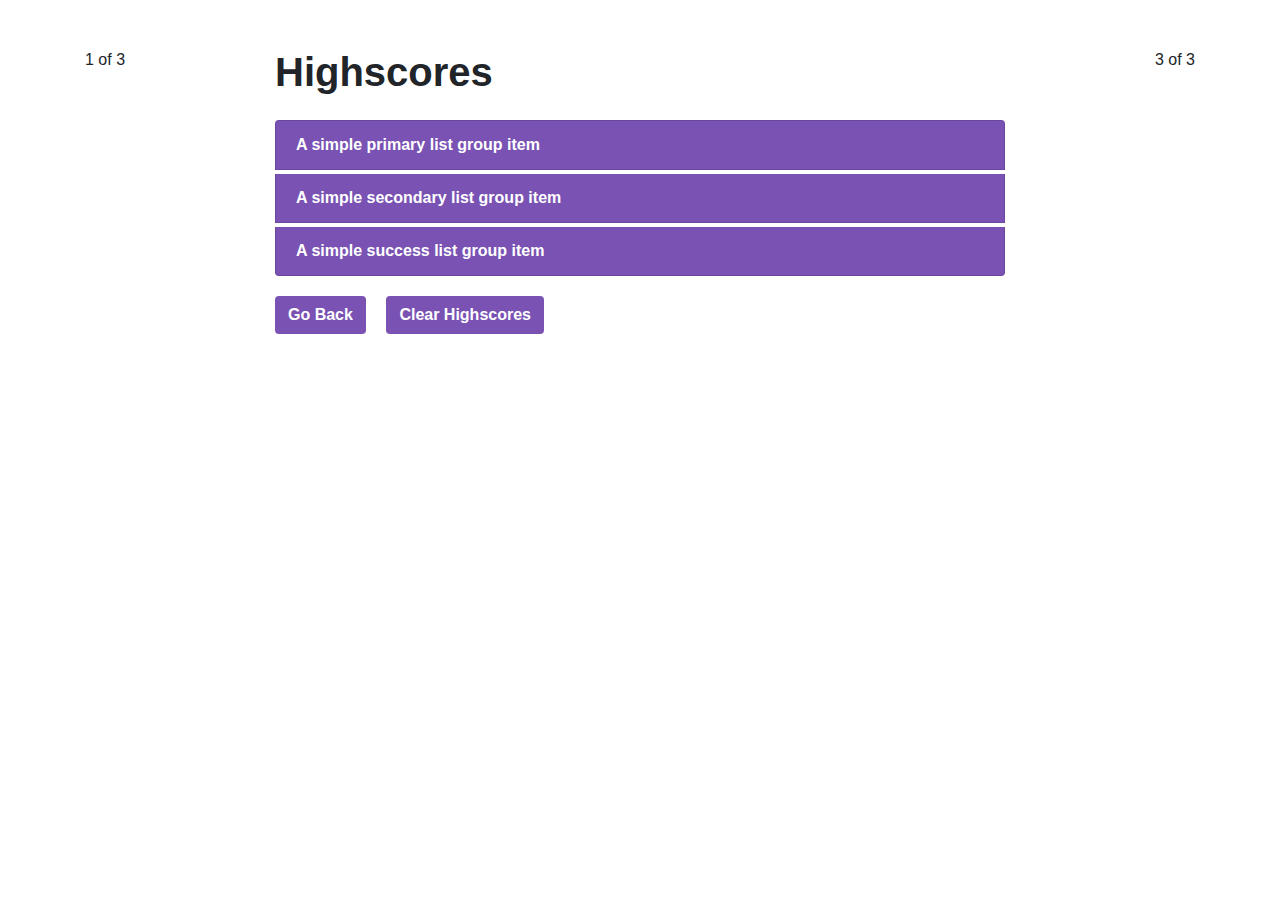
==== highscores.html @ 40ac0e59 "Initial commit" ====
<!DOCTYPE html>
<html lang="en">
<head>
    <meta charset="UTF-8">
    <meta name="viewport" content="width=device-width, initial-scale=1.0">
    <title>Highscores</title>
    <link rel="stylesheet" href="https://stackpath.bootstrapcdn.com/bootstrap/4.4.1/css/bootstrap.min.css" integrity="sha384-Vkoo8x4CGsO3+Hhxv8T/Q5PaXtkKtu6ug5TOeNV6gBiFeWPGFN9MuhOf23Q9Ifjh" crossorigin="anonymous">
    <link rel="stylesheet" href="./assets/style.css">
</head>
<body>
 
    <main class="container">

        <div class="row mt-5">
            <div class="col">
              1 of 3
            </div>
            <div class="col-8">
                <h1 class="h1-bolder" id="quizTitle">Highscores</h1>
                <h3 id="quizQuestion"></h3>
            </div>
            <div class="col text-right">
              3 of 3
            </div>
        </div>
        
        <div class="row mt-3">
            <div class="col"></div>
            <div class="col-8 font-weight-bolder" id="scoresDiv">
                
                <ol class="list-group" id="listOfScores">
                    <li class="bg-purple-bright list-group-item list-group-item-primary mb-1">A simple primary list group item</li>
                    <li class="bg-purple-bright list-group-item list-group-item-secondary mb-1">A simple secondary list group item</li>
                    <li class="bg-purple-bright list-group-item list-group-item-success mb-1">A simple success list group item</li>
                </ol>

            </div>
            <div class="col text-right"></div>
        </div>
     
        <div class="row mt-3">
            <div class="col">
            </div>
            <div class="col-8" id="highscoresBtns">
                <button onclick="window.location.href = './index.html';" class="btn bg-purple-bright font-weight-bold" type="submit">Go Back</button>
                <button class="btn bg-purple-bright font-weight-bold ml-3" id="clearScores" type="submit">Clear Highscores</button>
            </div>
            <div class="col text-right">
            </div>
        </div>


    </main>
    
    <script src="https://code.jquery.com/jquery-3.4.1.min.js" integrity="sha256-CSXorXvZcTkaix6Yvo6HppcZGetbYMGWSFlBw8HfCJo=" crossorigin="anonymous"></script>
    <script src="./assets/script.js"></script>

</body>
</html>
---- assets/style.css ----
html, body {
    height: 100%;
}

body {
    display: flex;
    flex-direction: column;
}

.content {
    flex: 1 0 auto;
}


.text-purple-bright {
    color: #7952b3;
}

.text-purple-bright:hover {
    color: #7952b3;
}

.h1-bolder {
    font-weight: 700!important;
}

.bg-purple-bright {
    background-color: #7952b3;
    color: white;
}

.btn-purple-bright:hover {
    color: white;
}

#bannerAnswer {
    display: none;
}

#quizChoices {
    display: block;
}
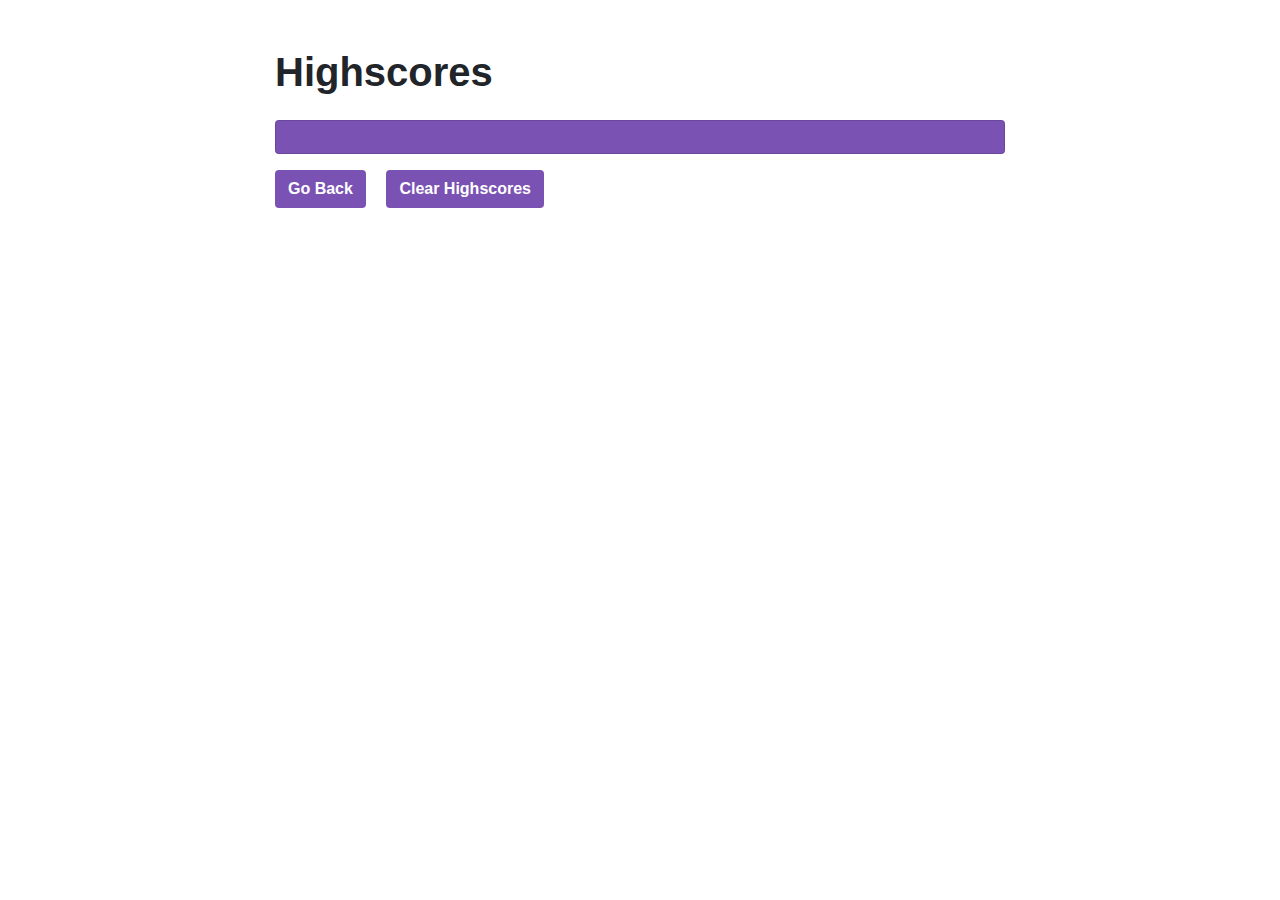
==== commit 5e863890: "Scores are storing, trying to display" ====
--- a/highscores.html
+++ b/highscores.html
@@ -13,14 +13,12 @@
 
         <div class="row mt-5">
             <div class="col">
-              1 of 3
             </div>
             <div class="col-8">
                 <h1 class="h1-bolder" id="quizTitle">Highscores</h1>
                 <h3 id="quizQuestion"></h3>
             </div>
             <div class="col text-right">
-              3 of 3
             </div>
         </div>
         
@@ -29,9 +27,7 @@
             <div class="col-8 font-weight-bolder" id="scoresDiv">
                 
                 <ol class="list-group" id="listOfScores">
-                    <li class="bg-purple-bright list-group-item list-group-item-primary mb-1">A simple primary list group item</li>
-                    <li class="bg-purple-bright list-group-item list-group-item-secondary mb-1">A simple secondary list group item</li>
-                    <li class="bg-purple-bright list-group-item list-group-item-success mb-1">A simple success list group item</li>
+                    <li class="bg-purple-bright list-group-item"><h4></h4></li>
                 </ol>
 
             </div>
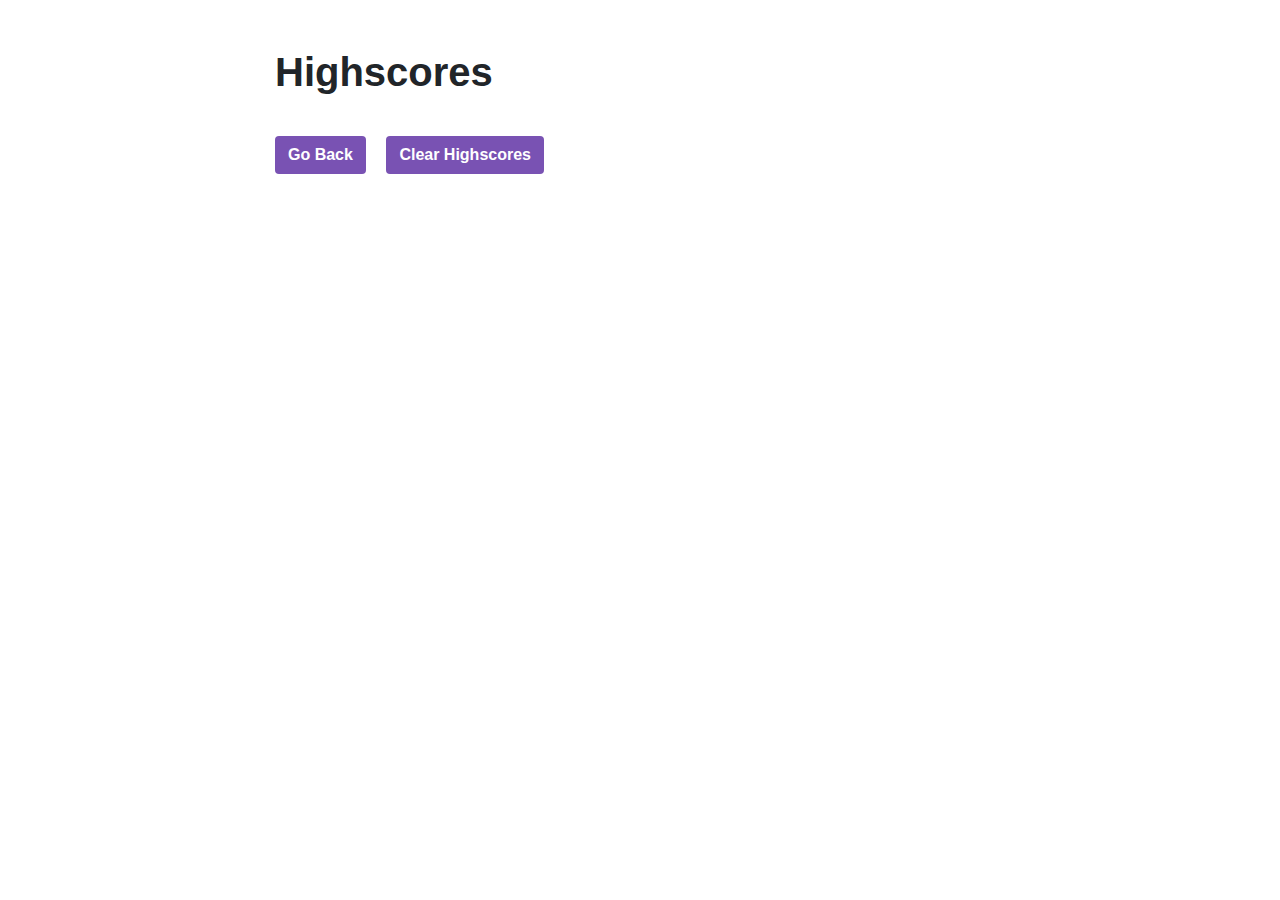
==== commit 09d7d482: "Quiz fully functional with comments" ====
--- a/highscores.html
+++ b/highscores.html
@@ -16,7 +16,6 @@
             </div>
             <div class="col-8">
                 <h1 class="h1-bolder" id="quizTitle">Highscores</h1>
-                <h3 id="quizQuestion"></h3>
             </div>
             <div class="col text-right">
             </div>
@@ -26,9 +25,7 @@
             <div class="col"></div>
             <div class="col-8 font-weight-bolder" id="scoresDiv">
                 
-                <ol class="list-group" id="listOfScores">
-                    <li class="bg-purple-bright list-group-item"><h4></h4></li>
-                </ol>
+                <ol class="list-group" id="highScoresList"></ol>
 
             </div>
             <div class="col text-right"></div>
@@ -45,11 +42,13 @@
             </div>
         </div>
 
-
     </main>
     
     <script src="https://code.jquery.com/jquery-3.4.1.min.js" integrity="sha256-CSXorXvZcTkaix6Yvo6HppcZGetbYMGWSFlBw8HfCJo=" crossorigin="anonymous"></script>
     <script src="./assets/script.js"></script>
+    
+    <!-- Utilize separate script for highscores-specific functionality -->
+    <script src="./assets/highscores.js"></script>
 
 </body>
 </html>--- a/assets/style.css
+++ b/assets/style.css
@@ -1,3 +1,5 @@
+/* Settings related to page functionality */
+
 html, body {
     height: 100%;
 }
@@ -12,16 +14,20 @@
 }
 
 
+/* Color-specific changes */
+
+.light-purple {
+    background-color: #9575cd;
+    color: white;
+    font-weight: bold;
+}
+
 .text-purple-bright {
     color: #7952b3;
 }
 
 .text-purple-bright:hover {
     color: #7952b3;
-}
-
-.h1-bolder {
-    font-weight: 700!important;
 }
 
 .bg-purple-bright {
@@ -33,6 +39,26 @@
     color: white;
 }
 
+
+/* Size and shape changes */
+
+.h1-bolder {
+    font-weight: 700!important;
+}
+
+#highScoresList {
+    font-size: 1.5rem;
+    font-weight: bold;
+    margin-left: 2rem;
+}
+
+.high-score {
+    margin-bottom: 0.5rem;
+}
+
+
+/* CSS used to hide elements */
+
 #bannerAnswer {
     display: none;
 }
@@ -40,3 +66,7 @@
 #quizChoices {
     display: block;
 }
+
+#submitScoreDiv {
+    display: none;
+};